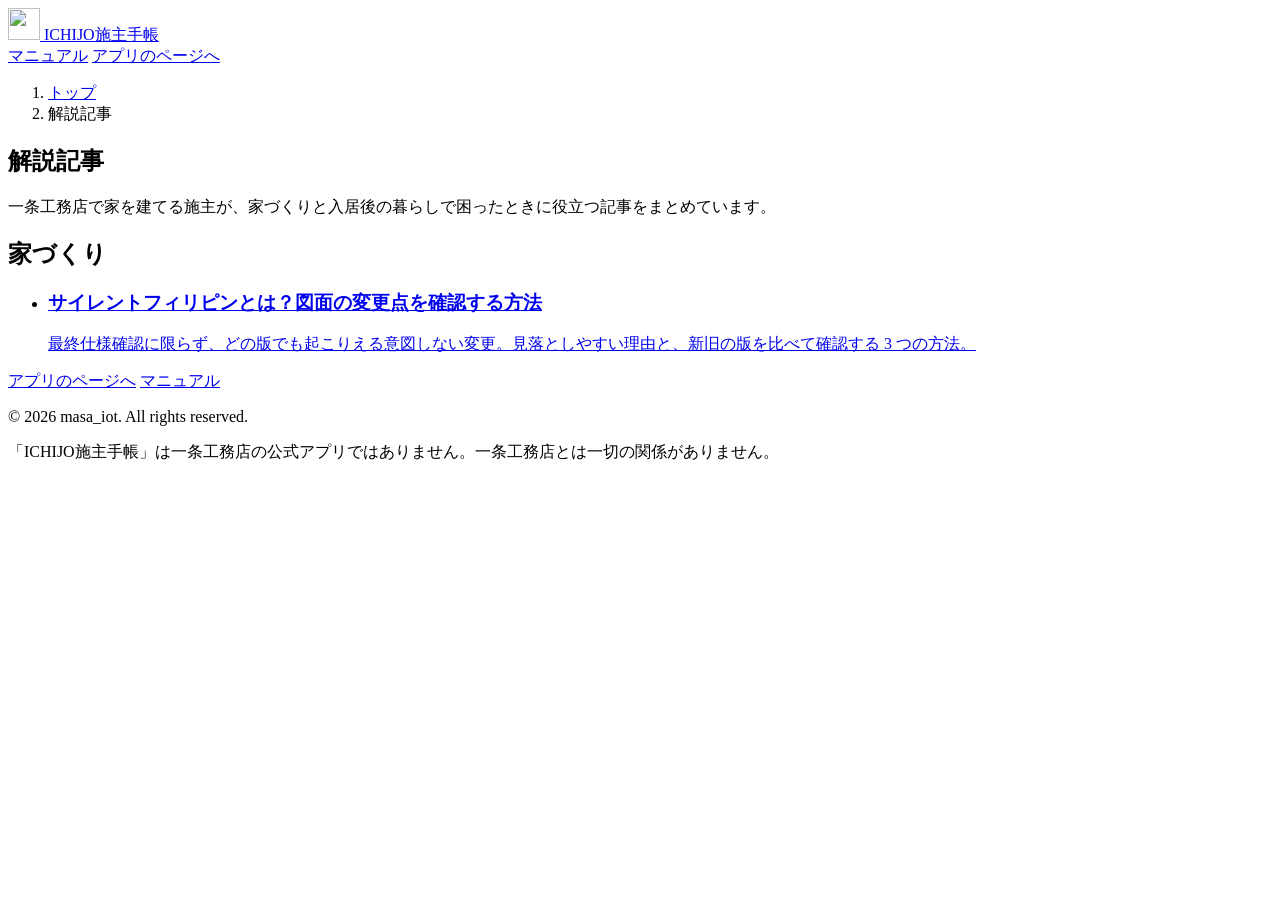
==== docs/guide/index.html @ 46b088ef "lp: 解説記事「サイレントフィリピンとは？図面の変更点を確認する方法」を追加" ====
<!DOCTYPE html>
<html lang="ja">
<head>
<meta charset="UTF-8">
<meta name="viewport" content="width=device-width, initial-scale=1.0">
<title>解説記事 - ICHIJO施主手帳【非公式】</title>
<meta name="description" content="一条工務店で家を建てる施主が、家づくりと入居後の暮らしで困ったときに役立つ解説記事の一覧です。">
<link rel="canonical" href="https://ichijo-unofficial.smartolio.jp/guide/">
<meta name="theme-color" content="#2F6EA5">
<link rel="icon" type="image/png" sizes="32x32" href="/images/favicon-32.png">
<link rel="icon" type="image/png" sizes="192x192" href="/images/favicon-192.png">
<link rel="apple-touch-icon" href="/images/apple-touch-icon.png">
<meta property="og:type" content="website">
<meta property="og:url" content="https://ichijo-unofficial.smartolio.jp/guide/">
<meta property="og:site_name" content="ICHIJO施主手帳【非公式】">
<meta property="og:title" content="解説記事 - ICHIJO施主手帳【非公式】">
<meta property="og:description" content="一条工務店で家を建てる施主が、家づくりと入居後の暮らしで困ったときに役立つ解説記事の一覧です。">
<meta property="og:image" content="https://ichijo-unofficial.smartolio.jp/images/ogp_v2.jpg">
<meta property="og:image:width" content="1200">
<meta property="og:image:height" content="630">
<meta property="og:locale" content="ja_JP">
<meta name="twitter:card" content="summary_large_image">
<meta name="twitter:creator" content="@masa_iot">
<link rel="stylesheet" href="/assets/guide.css">
<script type="application/ld+json">
{
  "@context": "https://schema.org",
  "@type": "BreadcrumbList",
  "itemListElement": [
    {"@type": "ListItem", "position": 1, "name": "ICHIJO施主手帳【非公式】", "item": "https://ichijo-unofficial.smartolio.jp/"},
    {"@type": "ListItem", "position": 2, "name": "解説記事"}
  ]
}
</script>
</head>
<body>

<header>
  <div class="header-inner">
    <a class="header-logo" href="/">
      <img src="/images/favicon-32.png" alt="" width="32" height="32">
      ICHIJO施主手帳
    </a>
    <nav class="header-nav">
      <a class="optional" href="/manual.html">マニュアル</a>
      <a href="/">アプリのページへ</a>
    </nav>
  </div>
</header>

<section class="guide-hero">
  <div class="guide-hero-inner">
    <nav class="breadcrumb" aria-label="パンくずリスト">
      <ol>
        <li><a href="/">トップ</a></li>
        <li aria-current="page">解説記事</li>
      </ol>
    </nav>
    <h1>解説記事</h1>
    <p class="lead">一条工務店で家を建てる施主が、家づくりと入居後の暮らしで困ったときに役立つ記事をまとめています。</p>
  </div>
</section>

<section class="sec-white">
  <div class="section-inner">
    <h2 class="section-title">家づくり</h2>
    <ul class="guide-list">
      <li>
        <a href="/guide/change-check/">
          <div class="card">
            <h3>サイレントフィリピンとは？図面の変更点を確認する方法</h3>
            <p>最終仕様確認に限らず、どの版でも起こりえる意図しない変更。見落としやすい理由と、新旧の版を比べて確認する 3 つの方法。</p>
          </div>
        </a>
      </li>
    </ul>
  </div>
</section>

<section class="sec-gray cta">
  <div class="section-inner">
    <div class="links" style="margin-top:0">
      <a href="/">アプリのページへ</a>
      <a href="/manual.html">マニュアル</a>
    </div>
  </div>
</section>

<footer>
  <p>&copy; 2026 masa_iot. All rights reserved.</p>
  <p class="disclaimer-footer">「ICHIJO施主手帳」は一条工務店の公式アプリではありません。一条工務店とは一切の関係がありません。</p>
</footer>

<!-- Cloudflare Web Analytics --><script type='module' src='https://static.cloudflareinsights.com/beacon.min.js' data-cf-beacon='{"token": "73d5f13377704e23a17468d3ed2185f7"}'></script><!-- End Cloudflare Web Analytics -->
</body>
</html>
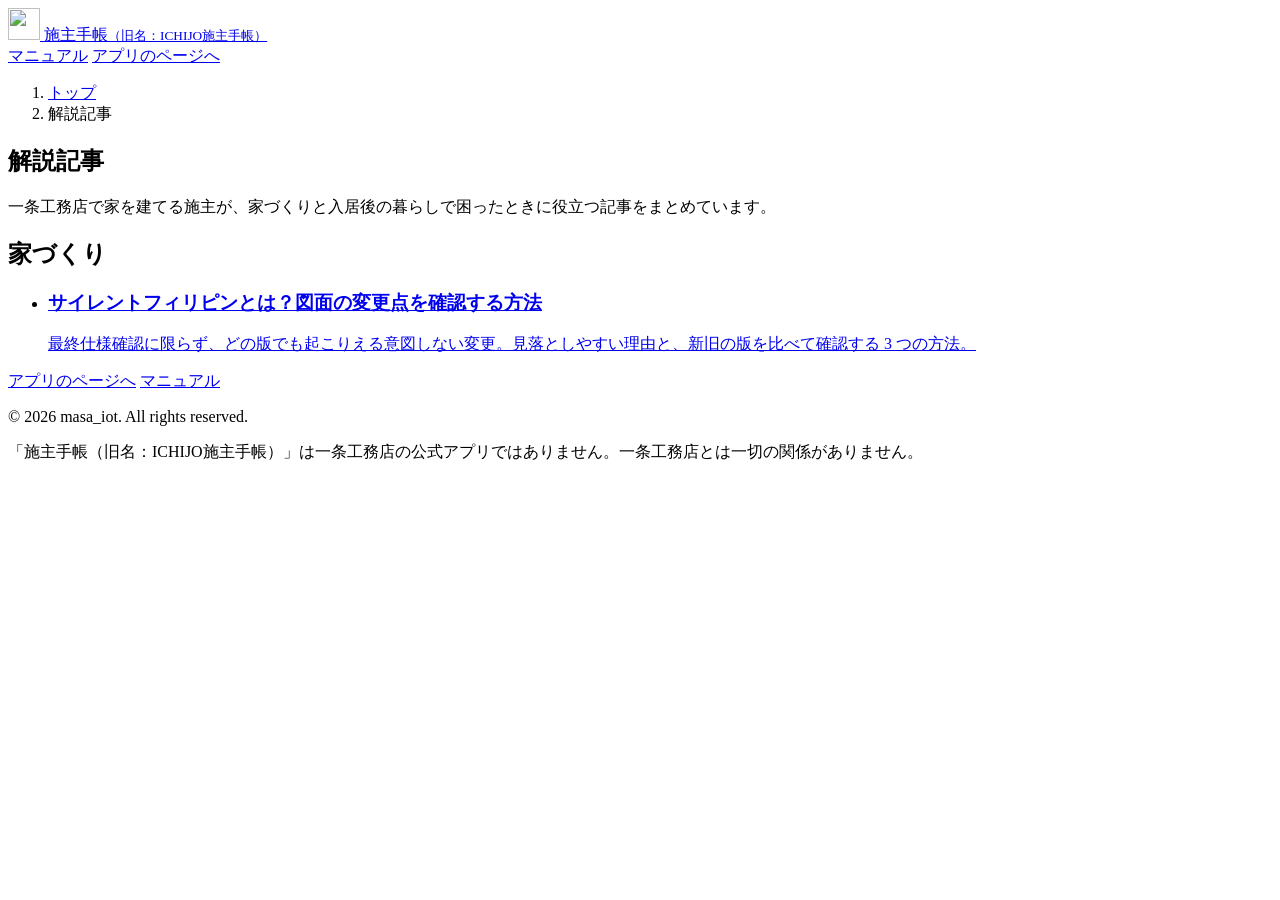
==== commit f98134fc: "docs: アプリ名を「施主手帳」に変更" ====
--- a/docs/guide/index.html
+++ b/docs/guide/index.html
@@ -3,7 +3,7 @@
 <head>
 <meta charset="UTF-8">
 <meta name="viewport" content="width=device-width, initial-scale=1.0">
-<title>解説記事 - ICHIJO施主手帳【非公式】</title>
+<title>解説記事 - 施主手帳（旧名：ICHIJO施主手帳）</title>
 <meta name="description" content="一条工務店で家を建てる施主が、家づくりと入居後の暮らしで困ったときに役立つ解説記事の一覧です。">
 <link rel="canonical" href="https://ichijo-unofficial.smartolio.jp/guide/">
 <meta name="theme-color" content="#2F6EA5">
@@ -12,8 +12,8 @@
 <link rel="apple-touch-icon" href="/images/apple-touch-icon.png">
 <meta property="og:type" content="website">
 <meta property="og:url" content="https://ichijo-unofficial.smartolio.jp/guide/">
-<meta property="og:site_name" content="ICHIJO施主手帳【非公式】">
-<meta property="og:title" content="解説記事 - ICHIJO施主手帳【非公式】">
+<meta property="og:site_name" content="施主手帳">
+<meta property="og:title" content="解説記事 - 施主手帳（旧名：ICHIJO施主手帳）">
 <meta property="og:description" content="一条工務店で家を建てる施主が、家づくりと入居後の暮らしで困ったときに役立つ解説記事の一覧です。">
 <meta property="og:image" content="https://ichijo-unofficial.smartolio.jp/images/ogp_v2.jpg">
 <meta property="og:image:width" content="1200">
@@ -27,7 +27,7 @@
   "@context": "https://schema.org",
   "@type": "BreadcrumbList",
   "itemListElement": [
-    {"@type": "ListItem", "position": 1, "name": "ICHIJO施主手帳【非公式】", "item": "https://ichijo-unofficial.smartolio.jp/"},
+    {"@type": "ListItem", "position": 1, "name": "施主手帳", "item": "https://ichijo-unofficial.smartolio.jp/"},
     {"@type": "ListItem", "position": 2, "name": "解説記事"}
   ]
 }
@@ -39,7 +39,7 @@
   <div class="header-inner">
     <a class="header-logo" href="/">
       <img src="/images/favicon-32.png" alt="" width="32" height="32">
-      ICHIJO施主手帳
+      施主手帳<small class="old-name">（旧名：ICHIJO施主手帳）</small>
     </a>
     <nav class="header-nav">
       <a class="optional" href="/manual.html">マニュアル</a>
@@ -88,7 +88,7 @@
 
 <footer>
   <p>&copy; 2026 masa_iot. All rights reserved.</p>
-  <p class="disclaimer-footer">「ICHIJO施主手帳」は一条工務店の公式アプリではありません。一条工務店とは一切の関係がありません。</p>
+  <p class="disclaimer-footer">「施主手帳（旧名：ICHIJO施主手帳）」は一条工務店の公式アプリではありません。一条工務店とは一切の関係がありません。</p>
 </footer>
 
 <!-- Cloudflare Web Analytics --><script type='module' src='https://static.cloudflareinsights.com/beacon.min.js' data-cf-beacon='{"token": "73d5f13377704e23a17468d3ed2185f7"}'></script><!-- End Cloudflare Web Analytics -->
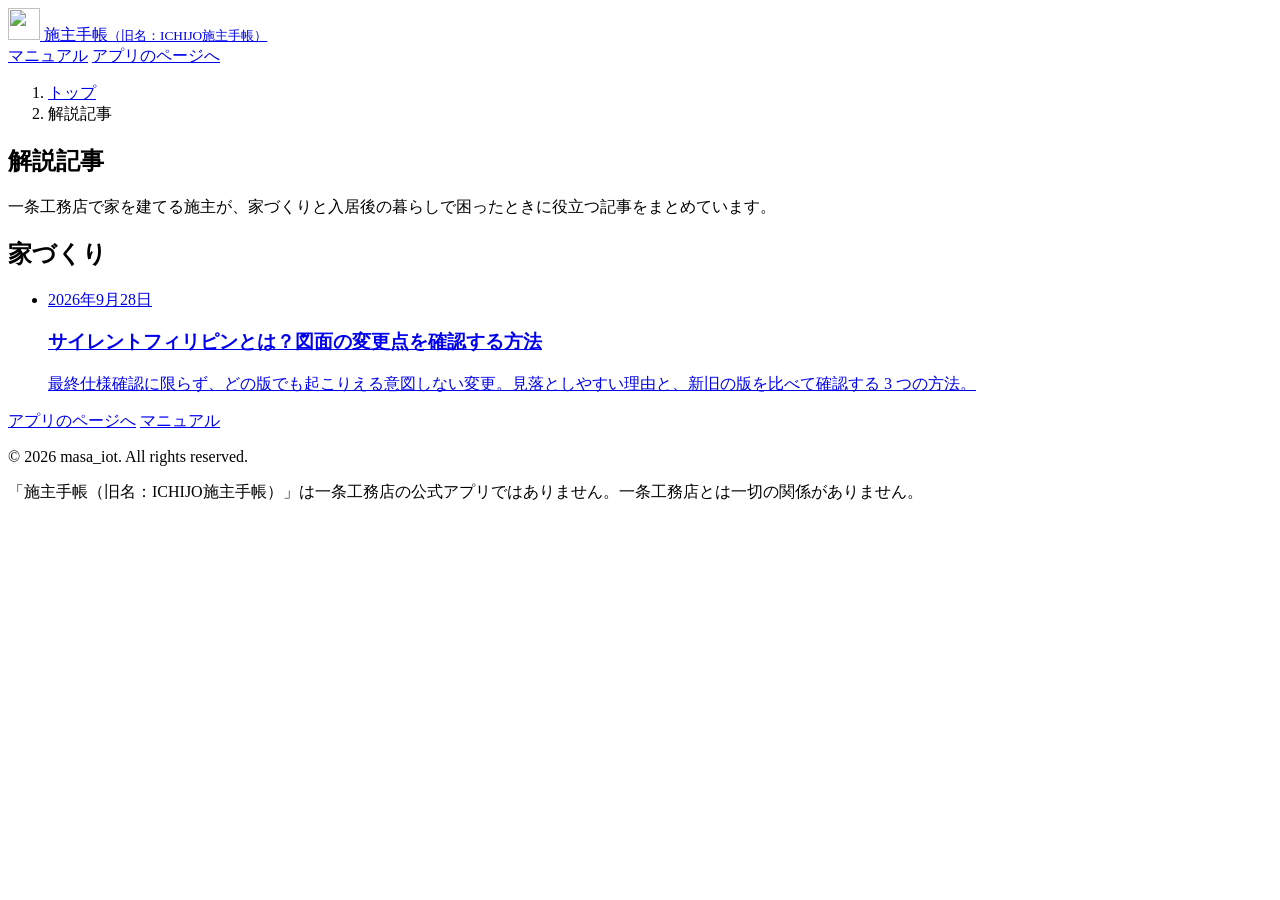
==== commit 46a38451: "docs: What's New の各版と記事に日付を出す - What's New: 各版のカードに LP に載った日（main のマージ履歴から） - 図面番号の入れ替えの記事: 公開日の表示 +" ====
--- a/docs/guide/index.html
+++ b/docs/guide/index.html
@@ -68,6 +68,7 @@
       <li>
         <a href="/guide/change-check/">
           <div class="card">
+            <p class="guide-date"><time datetime="2026-09-28">2026年9月28日</time></p>
             <h3>サイレントフィリピンとは？図面の変更点を確認する方法</h3>
             <p>最終仕様確認に限らず、どの版でも起こりえる意図しない変更。見落としやすい理由と、新旧の版を比べて確認する 3 つの方法。</p>
           </div>
